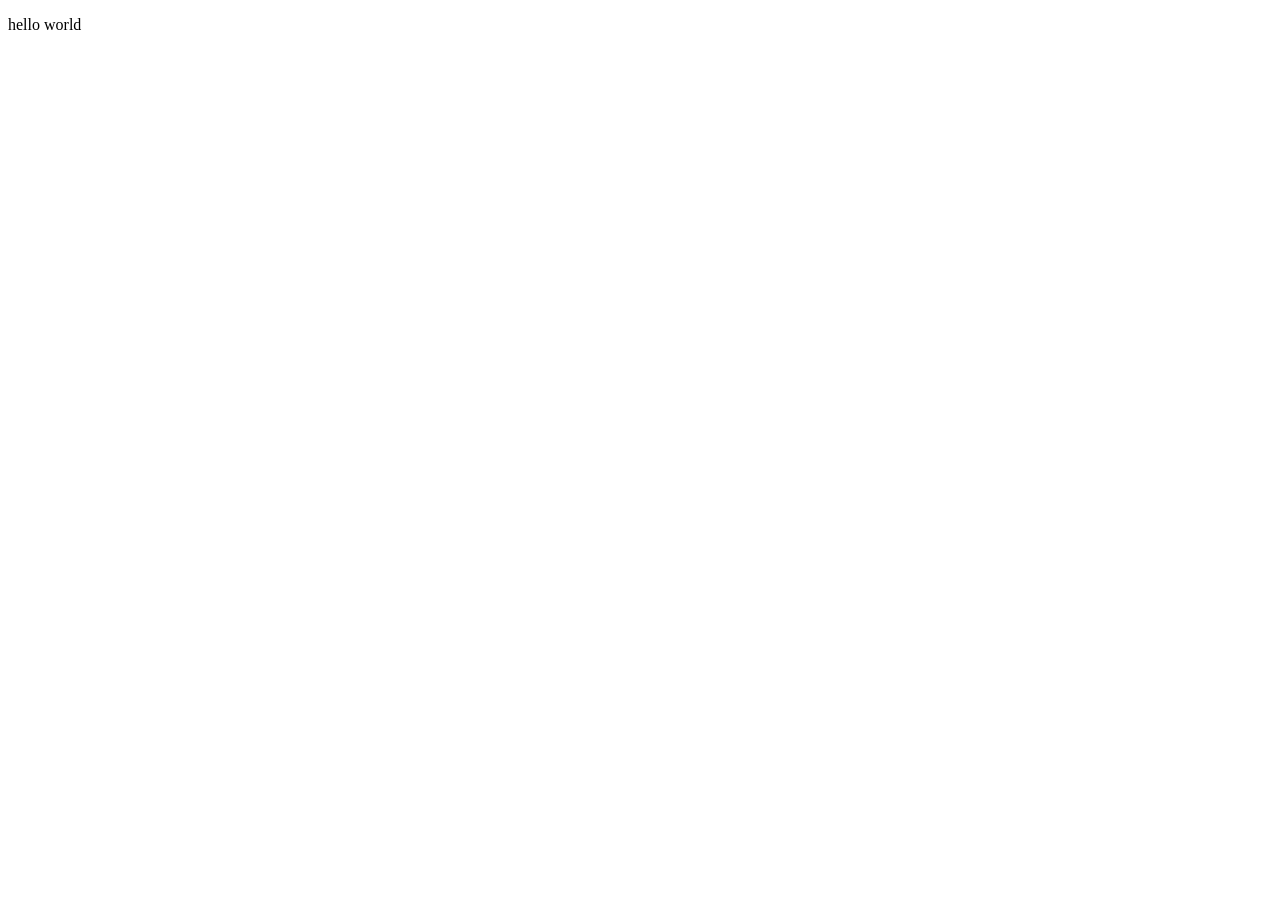
==== demo.html @ a4a4db48 "First Commit" ====
<!DOCTYPE html>
<html lang="en">
<head>
    <meta charset="UTF-8">
    <meta name="viewport" content="width=!, initial-scale=1.0">
    <title>Document</title>
</head>
<body>
    <p>hello world</p>
</body>
</html>
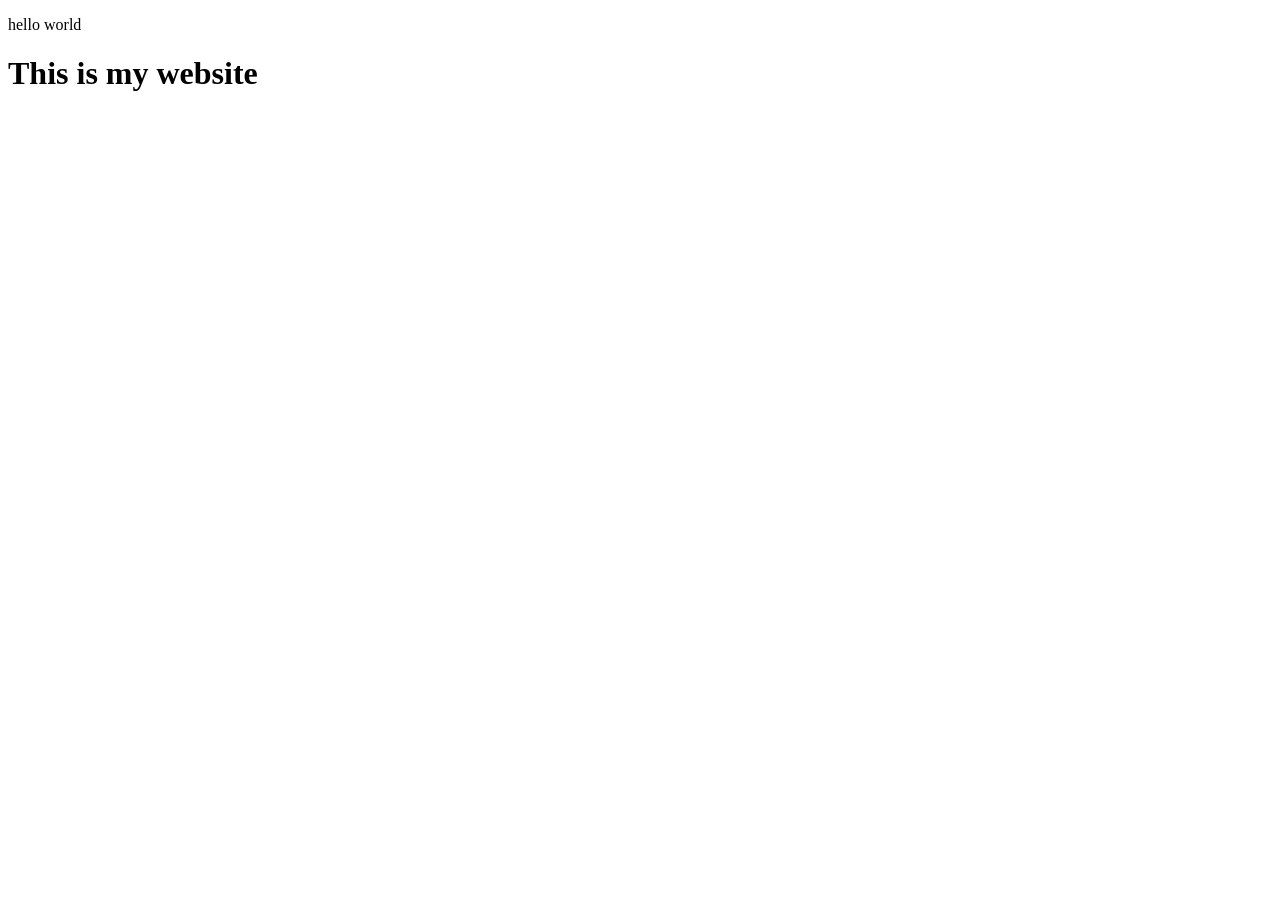
==== commit ce442656: "added h1 tag" ====
--- a/demo.html
+++ b/demo.html
@@ -7,5 +7,6 @@
 </head>
 <body>
     <p>hello world</p>
+    <h1>This is my website</h1>
 </body>
 </html>
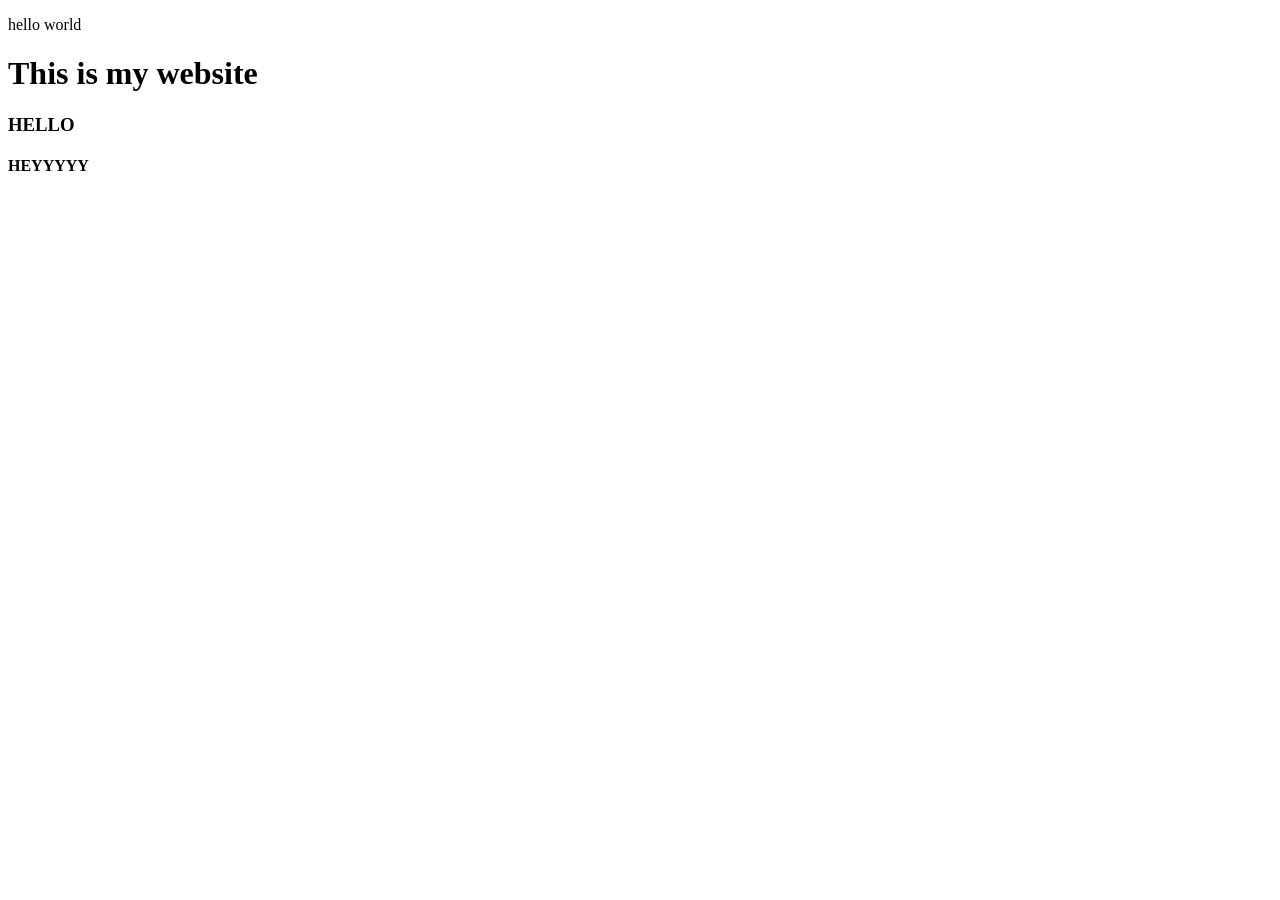
==== commit 285b3885: "addded branch1" ====
--- a/demo.html
+++ b/demo.html
@@ -8,5 +8,7 @@
 <body>
     <p>hello world</p>
     <h1>This is my website</h1>
+    <h3>HELLO</h3>
+    <h4>HEYYYYY</h4>
 </body>
 </html>
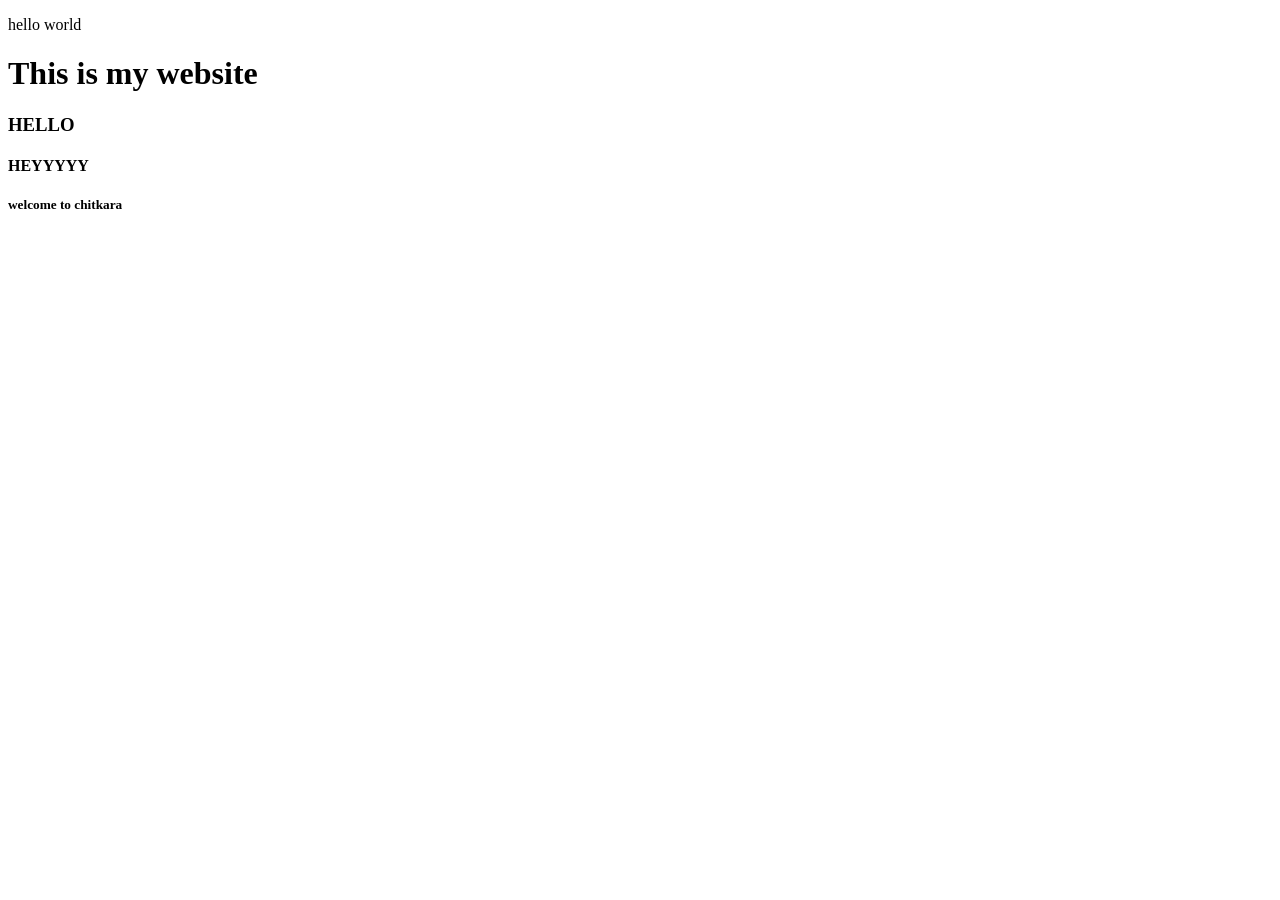
==== commit 877ab95d: "added h5" ====
--- a/demo.html
+++ b/demo.html
@@ -10,5 +10,6 @@
     <h1>This is my website</h1>
     <h3>HELLO</h3>
     <h4>HEYYYYY</h4>
+    <h5>welcome to chitkara</h5>
 </body>
 </html>
